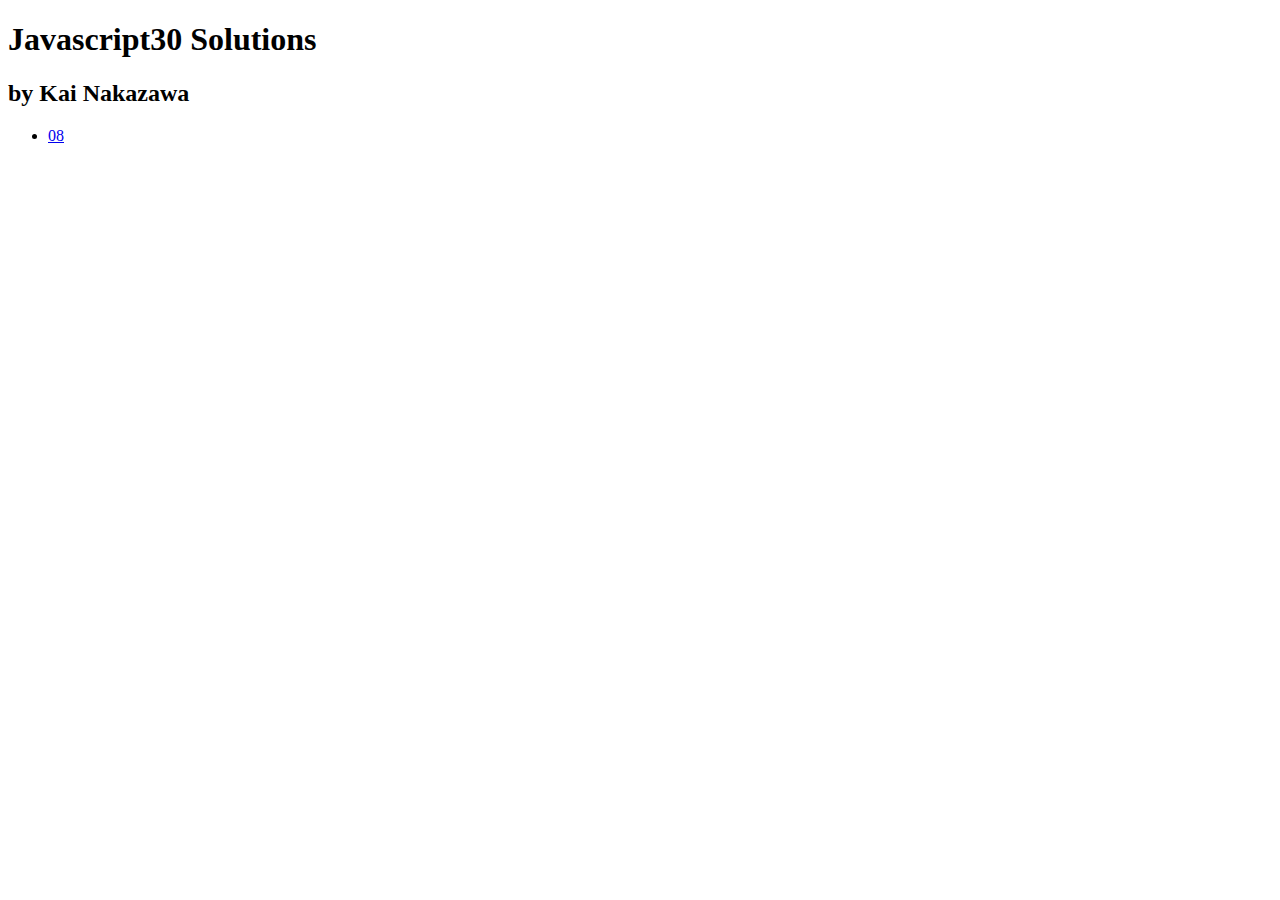
==== index.html @ 5828bb67 "Add presentation page" ====
<!DOCTYPE html>
<html lang='en'>
<head>
  <meta charset='UTF-8'>
  <title>Javascript30 Solutions</title>
  <link rel='stylesheet' href='presentation/style.css'>
</head>
<body>
<h1>Javascript30 Solutions</h1>
<h2>by Kai Nakazawa</h2>
<ul class='solutions'>
  <li><a href='./08 - Fun with HTML5 Canvas/index-START.html'>08</a></li>
</ul>
<script src='./presentation/script.js'></script>
</body>
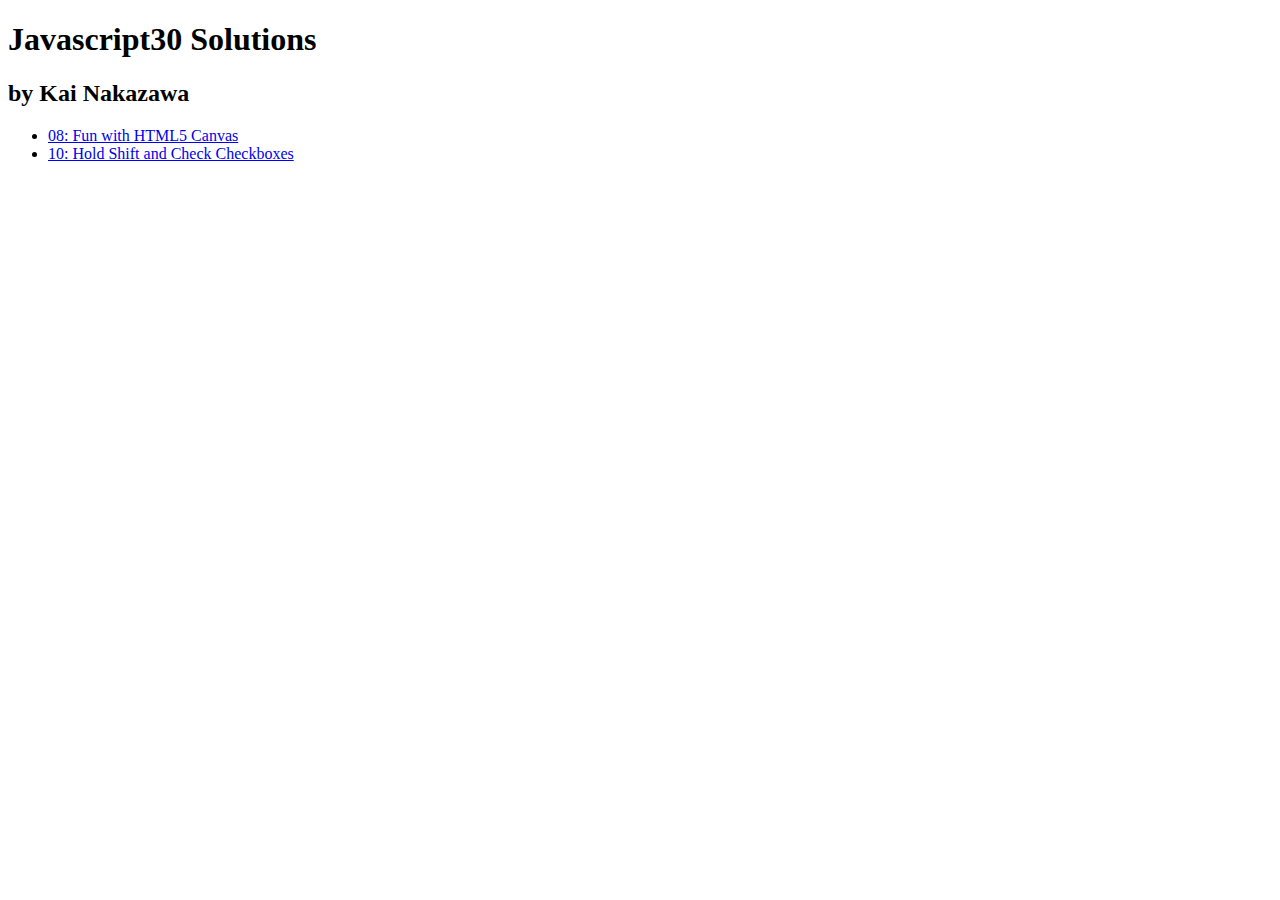
==== commit f9023dbb: "Add initial solution for 10" ====
--- a/index.html
+++ b/index.html
@@ -9,7 +9,8 @@
 <h1>Javascript30 Solutions</h1>
 <h2>by Kai Nakazawa</h2>
 <ul class='solutions'>
-  <li><a href='./08 - Fun with HTML5 Canvas/index-START.html'>08</a></li>
+  <li><a href='./08 - Fun with HTML5 Canvas/index-START.html'>08: Fun with HTML5 Canvas</a></li>
+  <li><a href='./10 - Hold Shift and Check Checkboxes/index-START.html'>10: Hold Shift and Check Checkboxes</a></li>
 </ul>
 <script src='./presentation/script.js'></script>
 </body>
